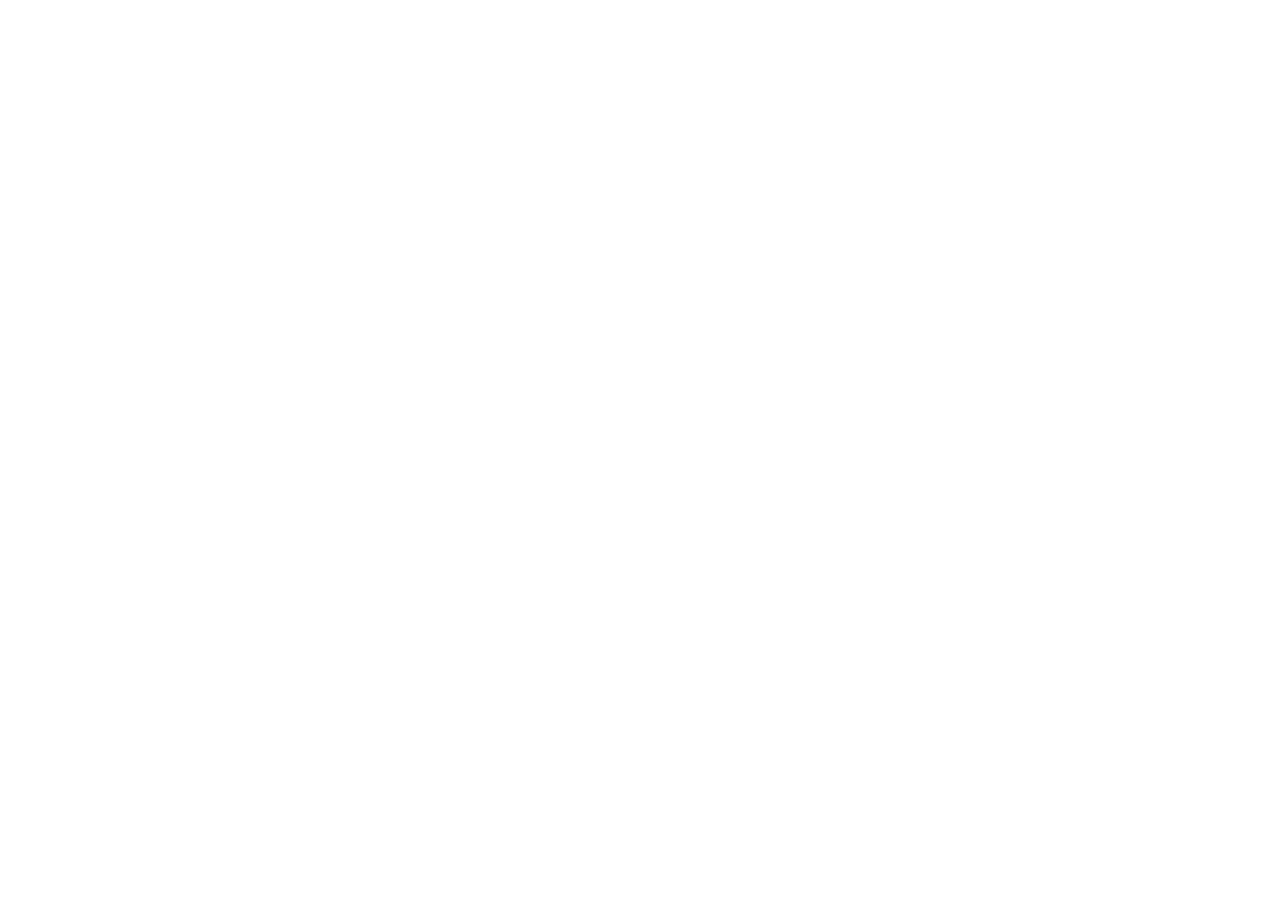
==== admin.html @ fd72a29a "started working on admin page" ====
<!DOCTYPE html>
<html lang="en">
<head>
  <title>13COMP firebase</title>
  <meta charset="UTF-8">
  <meta name="description" content="13COMP">
  <meta name="author" content="????">
  <meta name="viewport" content="width=device-width, initial-scale=1.0">
 
  <!-- stylesheets *******************************************-->
  <link rel="stylesheet" href="https://www.w3schools.com/w3css/4/w3.css">
  <link rel="stylesheet" href="style.css">


  <!-- JQUERY ************************************************-->
  <script src="https://ajax.googleapis.com/ajax/libs/jquery/3.6.0/jquery.min.js"></script>

 
  <!-- firebase start ****************************************-->
  <link type="text/css" rel="stylesheet" href="https://cdn.firebase.com/libs/firebaseui/3.5.2/firebaseui.css">
  <!-- Firebase App -->
  <script src="https://www.gstatic.com/firebasejs/9.6.1/firebase-app-compat.js"></script>

  <!-- Firebase Authentication -->
  <script src="https://www.gstatic.com/firebasejs/9.6.1/firebase-auth-compat.js"></script>

  <!-- Firebase Realtime Database -->
  <script src="https://www.gstatic.com/firebasejs/9.6.1/firebase-database-compat.js"></script>

  <!-- Firebase Analytics -->
  <script src="https://www.gstatic.com/firebasejs/9.6.1/firebase-analytics-compat.js"></script>

 
  <!-- Your modules ******************************************-->
   
    <script defer src="fb_io.js"></script>
    <script defer src="fbP_manager.js"></script>
    <script defer src="ad_manager.js"></script>
 
   
</head>

<body>
</html>
---- style.css ----
html, body {
    height: 95%;
    width: 99%;
}

header {
    text-align: center;
    font-size: 90px;
    padding-bottom: 40px;
}

main {
    text-align: center;
    font-size: 20px;
    padding-top: 40px;
}

footer {
    text-align: center;
    font-size: 30px;
    display: flex;
}

.button {
    text-align: center;
    padding-top: 40px;
    padding-bottom: 40px;
}

.leftfrogcontainer {
    padding-left: 10px;
}


.rightfrogcontainer {
    padding-left: 100px;
}

.getname {
    padding-left: 500px;
}


.gameScreenTimer {
    font-size: 24px;
    text-align: left;
    height: 36;
}
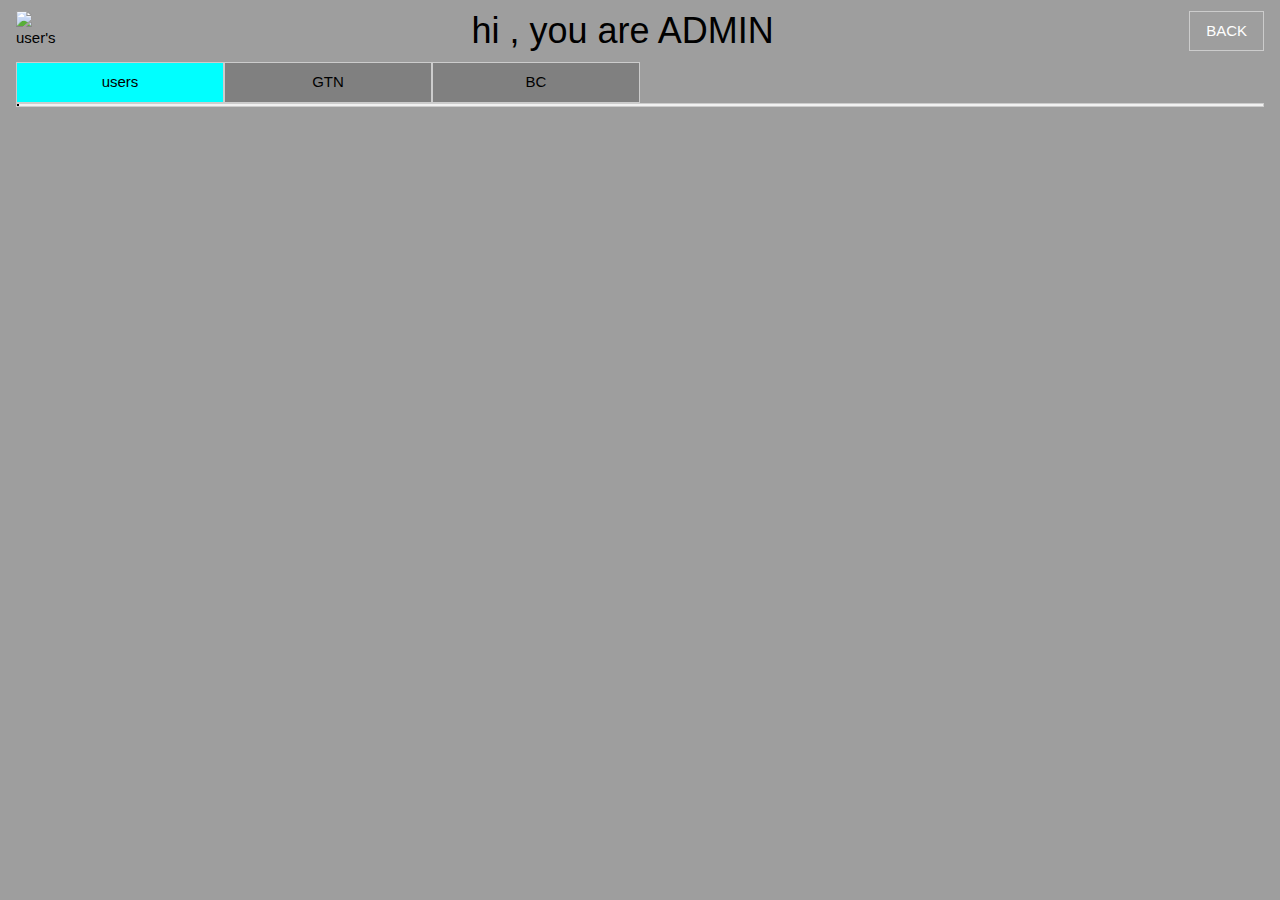
==== commit e92fe5a1: "getting admin to work slowly" ====
--- a/admin.html
+++ b/admin.html
@@ -1,44 +1,83 @@
 <!DOCTYPE html>
 <html lang="en">
 <head>
-  <title>13COMP firebase</title>
-  <meta charset="UTF-8">
-  <meta name="description" content="13COMP">
-  <meta name="author" content="????">
-  <meta name="viewport" content="width=device-width, initial-scale=1.0">
- 
-  <!-- stylesheets *******************************************-->
-  <link rel="stylesheet" href="https://www.w3schools.com/w3css/4/w3.css">
-  <link rel="stylesheet" href="style.css">
-
-
-  <!-- JQUERY ************************************************-->
-  <script src="https://ajax.googleapis.com/ajax/libs/jquery/3.6.0/jquery.min.js"></script>
-
- 
-  <!-- firebase start ****************************************-->
-  <link type="text/css" rel="stylesheet" href="https://cdn.firebase.com/libs/firebaseui/3.5.2/firebaseui.css">
-  <!-- Firebase App -->
-  <script src="https://www.gstatic.com/firebasejs/9.6.1/firebase-app-compat.js"></script>
-
-  <!-- Firebase Authentication -->
-  <script src="https://www.gstatic.com/firebasejs/9.6.1/firebase-auth-compat.js"></script>
-
-  <!-- Firebase Realtime Database -->
-  <script src="https://www.gstatic.com/firebasejs/9.6.1/firebase-database-compat.js"></script>
-
-  <!-- Firebase Analytics -->
-  <script src="https://www.gstatic.com/firebasejs/9.6.1/firebase-analytics-compat.js"></script>
-
- 
-  <!-- Your modules ******************************************-->
-   
+    <title>mr Bob's Games</title>
+    <meta charset="UTF-8">
+    <meta name="viewport" content="width=device-width, initial-scale=1.0">
+    <link rel="icon" type="image/x-icon" href="/assets/images/dtec_favicon.PNG">
+    
+    <!-- stylesheets *******************************************-->
+    <link rel="stylesheet" href="https://www.w3schools.com/w3css/4/w3.css">
+    <link rel="stylesheet" href="ad_manager.css">
+    
+    <!-- P5.js & P5.play ***************************************-->
+    <script src="https://cdnjs.cloudflare.com/ajax/libs/p5.js/1.8.0/p5.js" integrity="sha512-bzpp8klYroR6PFgL3RJ+VkvY5hJna7Zd38OA56peUDHSNQpSiN9lDQVnMYtcw7hoAVhbR6mAOdH+ymzg1o+G0A==" crossorigin="anonymous" referrerpolicy="no-referrer"></script>
+    <script src="https://cdnjs.cloudflare.com/ajax/libs/p5.js/1.8.0/addons/p5.sound.js" integrity="sha512-TU9AWtV5uUZPX8dbBAH8NQF1tSdigPRRT82vllAQ1Ke28puiqLA6ZVKxtUGlgrH6yWFnkKy+sE6luNEGH9ar0A==" crossorigin="anonymous" referrerpolicy="no-referrer"></script>
+    <script src="https://p5play.org/v3/planck.min.js"></script>
+    <script src="https://p5play.org/v3/p5play.js"></script>
+    
+    <!-- firebase start ****************************************-->
+    <link type="text/css" rel="stylesheet" href="https://cdn.firebase.com/libs/firebaseui/3.5.2/firebaseui.css" />
+    <!-- Firebase App (core Firebase SDK) always required & must be listed 1st -->
+    <script src="https://www.gstatic.com/firebasejs/8.1.2/firebase-app.js"></script>  
+    <!-- Add Firebase products that you want to use -->
+    <script src="https://www.gstatic.com/firebasejs/8.1.2/firebase-auth.js"></script>  
+    <script src="https://www.gstatic.com/firebasejs/8.1.2/firebase-database.js"></script>
+    <script src="https://www.gstatic.com/firebasejs/8.1.2/firebase-analytics.js"></script> 
+    <!-- firebase end ******************************************-->
+    
+    <!-- JQUERY ************************************************-->
+    <script src="https://ajax.googleapis.com/ajax/libs/jquery/3.6.0/jquery.min.js"></script>
+    
+    <!-- Your modules ******************************************-->
     <script defer src="fb_io.js"></script>
     <script defer src="fbP_manager.js"></script>
     <script defer src="ad_manager.js"></script>
- 
-   
+    <script defer src=""></script>
 </head>
 
-<body>
-</html>+<body onload="ad_user();" class="w3-grey">
+    <!--***********************************************************
+    		ADMIN PAGE 
+    ************************************************************-->
+    <header class="header-container">
+        <img id='img_photoURL' 
+             src='https://codehs.com/uploads/254781fed739abb37ddaa19b00d30620' 
+             alt="user's profile image">
+        <h1 class="header-title">
+            hi <span id='h_gameName'></span>, you are ADMIN
+        </h1>
+        <button id="b_back" class="w3-button w3-border w3-text-white" 
+                onclick="history.back()">BACK
+        </button>
+    </header>
+    
+    <main class="w3-container" style="overflow-x: scroll;">      
+        <nav id="n_admin" class="w3-bar stickyNav">
+            <button id="b_adUser" class="ad_btn w3-button w3-block w3-col m2 
+                                        w3-medium w3-ripple w3-small w3-border"
+                    onclick="ad_user()" value="Submit">users
+            </button>
+            <button id="b_adGTN" class="ad_btn w3-button w3-block w3-col m2 
+                                        w3-medium w3-ripple w3-small w3-border" 
+                    onclick="ad_GTN()" value="Submit">GTN
+            </button>
+            <button id="b_adBC" class="ad_btn w3-button w3-block w3-col m2 
+                                        w3-medium w3-ripple w3-small w3-border" 
+                    onclick="ad_BC()" value="Submit">BC
+            </button>
+        </nav>
+    
+    <div>
+        <div id="d_admin" class="w3-table-all w3-small w3-light-grey 
+                                w3-hoverable w3-border w3-bordered content">
+        <table id="t_userData"></table>
+        </div>
+    </div>
+    </main>
+
+</body>
+</html>
+<!--*************************************************************
+//  END OF AD_MANAGER.HTML
+**************************************************************-->--- a/ad_manager.css
+++ b/ad_manager.css
@@ -0,0 +1,39 @@
+/*------------------------------------------------------------
+  ADMIN page styling
+/*----------------------------------------------------------*/
+#s_adminPage {
+    display: block;
+    height: 88vh;
+    overflow: scroll;
+}
+
+table, TD {
+    border: 1px solid;
+}
+
+/*------------------------------------------------------------
+  header styling
+/*----------------------------------------------------------*/
+.header-container {
+    display: flex;
+    align-items: center;
+    justify-content: space-between;
+    padding: 4px 16px;
+}
+
+#img_photoURL {
+    width: 40px;
+    height: 40px;
+    margin: 0px;
+}
+
+.header-title {
+    flex-grow: 1;
+    text-align: center;
+    margin: 0;
+}
+
+#b_back {
+    display: block; 
+    height: 40px;
+}